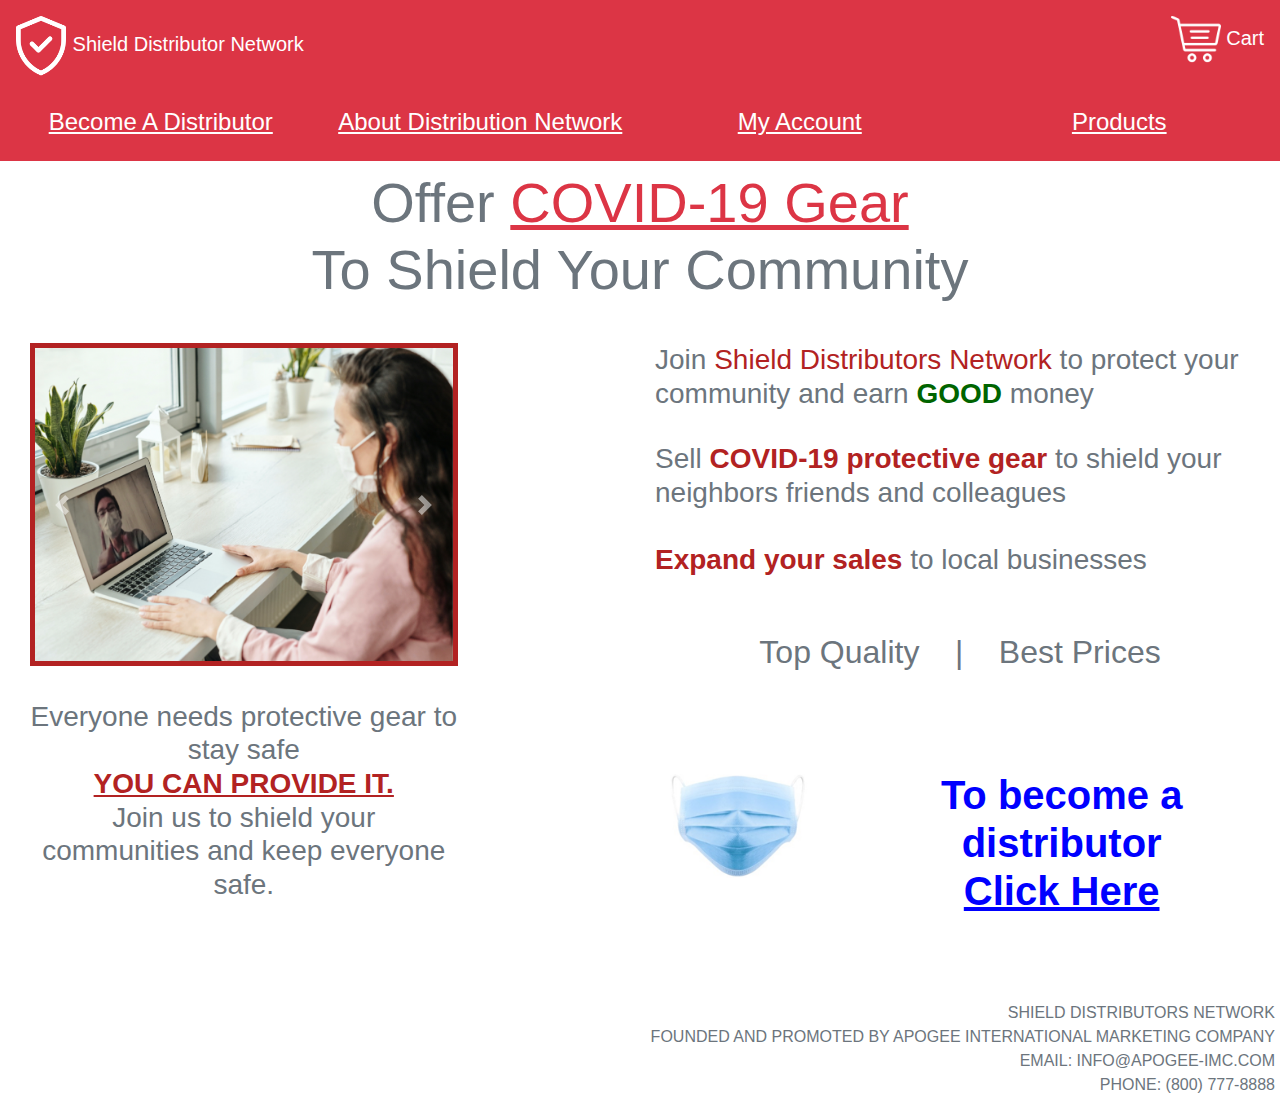
==== index.html @ ff384525 "Update index.html" ====
<!DOCTYPE html>
<html lang="en">

<head>
    <meta charset="UTF-8">
    <meta name="viewport" content="width=device-width, initial-scale=1.0">
    <link rel="stylesheet" href="https://stackpath.bootstrapcdn.com/bootstrap/4.4.1/css/bootstrap.min.css"
        integrity="sha384-Vkoo8x4CGsO3+Hhxv8T/Q5PaXtkKtu6ug5TOeNV6gBiFeWPGFN9MuhOf23Q9Ifjh" crossorigin="anonymous">
    <link rel="stylesheet" href="style.css">
    <title>Shield Distribution Network</title>
</head>

<body>
    <!-- DESKTOP -->
    <div id="desktop-only">

        <div class="container-fluid p-3 mb-2 bg-danger text-white">
            <div class="row">
                <div class="col">
                    <h5>
<a href="https://internationalmenus.github.io/covid/"><img src= "logo.png"><span style="color:white" ;> Shield Distributor Network </span></a>
                    </h5>
                </div>
                <div class="col">

                </div>
                <div class="col">
                    <div class="text-right">
                        <h5>
<a href="https://healthdistributor.myshopify.com/cart"><img src= "cart.png"><span style="color:white" ;> Cart </span></a>
                        </h5>
                    </div>
                </div>
            </div>

            <div class="container">
                <div class="row">
                    <div class="text-danger">...</div>
                </div>
            </div>

            <div class="row">
                <div class="col">
                    <div class="text-center">
                        <h4>
                            <!--<u>Distribution Network</u>-->
                            <div class="navTab"> <a href="https://healthdistributor.myshopify.com/account/register">
                                <span style="color:white" ;><u>Become A Distributor</u></span></a></div>
                        </h4>
                    </div>
                </div>

                <div class="col">
                    <div class="text-center">
                        <h4>
                            <div class="navTab"> <a href="distribution.html">
                        <span style="color:white" ;><u>About Distribution Network</u></span></a></div>
                        </a></u>
                        </h4>
                    </div>
                </div>

                <div class="col">
                    <div class="text-center">
                        <h4>
                            <div class="navTab"><a href="https://healthdistributor.myshopify.com/account/login">
                            <span style="color:white" ;><u>My Account</u></span>
                        </a></div>
                        </h4>
                    </div>
                </div>

                <div class="col">
                    <div class="text-center">
                        <h4>
                            <div class="navTab"><a href="https://healthdistributor.myshopify.com/collections/all">
                            <span style="color:white" ;><u>Products</u></span>
                        </a></div>
                        </h4>
                    </div>
                </div>


            </div>
        </div>



        <div class="container">

            <h1 class="display-4 text-secondary text-center">Offer <u class="text-danger">COVID-19 Gear</u><br> To
                Shield
                Your Community</h1>

            <div class="row" style="        text-align: center;
        margin-top: 40px;">
            </div>
        </div>

        <div class="container-fluid">
            <div class="row">

                <div class="col-lg-6 col-12">
                    <div class="col-3"></div>
                    <div class="col-md-12 col-lg-9">
                        <div id="carouselExampleIndicators" class="carousel slide" data-ride="carousel"
                            data-interval="5000">
                            <div class="carousel-inner"
                                style="border-style: solid; border-color:#B22222; border-width: 5px;">
                                <div class="carousel-item active">
                                    <img src="1.jpeg" class="d-block w-100" alt="...">
                                </div>
                                <div class="carousel-item">
                                    <img src="2.jpeg" class="d-block w-100" alt="...">
                                </div>
                                <div class="carousel-item">
                                    <img src="3.jpeg" class="d-block w-100" alt="...">
                                </div>
                                <div class="carousel-item">
                                    <img src="4.jpeg" class="d-block w-100" alt="...">
                                </div>
                                <div class="carousel-item">
                                    <img src="5.jpeg" class="d-block w-100" alt="...">
                                </div>
                            </div>
                            <a class="carousel-control-prev" href="#carouselExampleIndicators" role="button"
                                data-slide="prev">
                                <span class="carousel-control-prev-icon" aria-hidden="true"></span>
                                <span class="sr-only">Previous</span>
                            </a>
                            <a class="carousel-control-next" href="#carouselExampleIndicators" role="button"
                                data-slide="next">
                                <span class="carousel-control-next-icon" aria-hidden="true"></span>
                                <span class="sr-only">Next</span>
                            </a>
                        </div>
                        <h3 class="text-center text-secondary" style="margin-bottom: 50px;">
                            <br>
                            Everyone needs protective gear to stay safe<br> <span
                                style="color: #B22222; font-weight: bold; text-decoration: underline;">
                                YOU CAN PROVIDE IT.
                            </span><br> Join us to shield your communities and keep everyone safe.
                        </h3>
                    </div>
                </div>

                <div class="col-lg-6 col-md-12 col-sm-12">
                    <h3 class="text-secondary joinShield">
                        Join <span style="color: #B22222;">Shield Distributors Network</span> to protect your community
                        and
                        earn <span style="color: darkgreen; font-weight: bold;">GOOD </span>money</span>
                    </h3>
                    <br>
                    <h3 class="text-secondary sellCovid">
                        Sell <span style="color: #B22222; font-weight: bold;">COVID-19 protective gear</span> to shield
                        your
                        neighbors friends and colleagues<br><br>
                        <span style="color: #B22222; font-weight: bold;">Expand your sales</span> to local businesses
                    </h3><br><br>

                    <div class="container">
                        <!-- <div class="row">
                            <div class="col-2"></div>
                            <div class="col-3">
                                <h2 class="text-secondary text-center">
                                    Top Quality
                                </h2>
                            </div>
                            <div class="col-1"> <h1 class="text-secondary">|</h1></div>
                            <div class="col-3">
                                <h2 class="text-secondary text-left">
                                    Best Prices
                                </h2>
                            </div>
                            <div class="col-2"></div>
                        </div> -->

                        <div class="row">
                            <h2 class="text-secondary text-center" style="margin: 0 auto;">
                                Top Quality &nbsp; &nbsp;|&nbsp; &nbsp; Best Prices
                            </h2>
                        </div>
                    </div>

                    <div class="container">
                        <div class="row" style="margin-top: 100px;">
                            <div class="col-4">
                                <img class="mask" src="mask-covid.png" alt="mask">
                            </div>

                            <div class="col-8">
                                <h1 class="text-center" style="width: 100%;">
                                    <a class="clickHere" style="color: blue; font-weight: bold;"
                                        href="https://healthdistributor.myshopify.com/account/register">
                                        To become a distributor<br>
                                        <span style="font-weight: bold; text-decoration: underline;">Click Here</span>
                                    </a>
                                </h1>
                            </div>
                        </div>
                    </div>
                </div>
            </div>
        </div>

        <footer class="text-secondary" style="text-align: right; margin: 50px 5px 5px 5px;">
            <div>SHIELD DISTRIBUTORS NETWORK</div>
            <div>FOUNDED AND PROMOTED BY APOGEE INTERNATIONAL MARKETING COMPANY</div>
            <div>EMAIL: INFO@APOGEE-IMC.COM</div>
            <div>PHONE: (800) 777-8888</div>
        </footer>
    </div>




    <!-- Mobile -->
    <div id="mobile-only">

        <nav class="navbar navbar-expand-lg navbar-danger">
            <a class="navbar-brand" href="https://internationalmenus.github.io/covid/"><img src= "logo.png">Shield Distribution Network</a>
            <button class="navbar-toggler" type="button" data-toggle="collapse" data-target="#navbarNavAltMarkup"
                aria-controls="navbarNavAltMarkup" aria-expanded="false" aria-label="Toggle navigation">
                <span class="navbar-toggler-icon"></span>
            </button>
            <div class="collapse navbar-collapse" id="navbarNavAltMarkup">
                <div class="navbar-nav">
                    <a class="nav-item nav-link active text-white" href="https://healthdistributor.myshopify.com/account/register">Become A Distributor <span
                            class="sr-only">(current)</span></a>
                    <a class="nav-item nav-link text-white" href="distribution.html">About Distribution Network</a>
                    <a class="nav-item nav-link text-white" href="https://healthdistributor.myshopify.com/account/register">My Account</a>
                    <a class="nav-item nav-link text-white" href="https://healthdistributor.myshopify.com/collections/all">Products</a>
                    <a class="nav-item nav-link text-white" href="https://healthdistributor.myshopify.com/cart">Cart</a>
                </div>
            </div>
        </nav>



        <div class="container">

            <h1 class="display-4 text-secondary text-center">Offer <u class="text-danger">COVID-19 Gear</u><br> To
                Shield
                Your Community</h1>

            <div class="row" style="        text-align: center;
        margin-top: 40px;">
            </div>
        </div>

        <div class="container-fluid">
            <div class="row">

                <div class="col-lg-6 col-12">
                    <div class="col-3"></div>
                    <div class="col-md-12 col-lg-9">
                        <div id="carouselExampleIndicators" class="carousel slide" data-ride="carousel"
                            data-interval="5000">
                            <div class="carousel-inner"
                                style="border-style: solid; border-color:#B22222; border-width: 5px;">
                                <div class="carousel-item active">
                                    <img src="1.jpeg" class="d-block w-100" alt="...">
                                </div>
                                <div class="carousel-item">
                                    <img src="2.jpeg" class="d-block w-100" alt="...">
                                </div>
                                <div class="carousel-item">
                                    <img src="3.jpeg" class="d-block w-100" alt="...">
                                </div>
                                <div class="carousel-item">
                                    <img src="4.jpeg" class="d-block w-100" alt="...">
                                </div>
                                <div class="carousel-item">
                                    <img src="5.jpeg" class="d-block w-100" alt="...">
                                </div>
                            </div>
                            <a class="carousel-control-prev" href="#carouselExampleIndicators" role="button"
                                data-slide="prev">
                                <span class="carousel-control-prev-icon" aria-hidden="true"></span>
                                <span class="sr-only">Previous</span>
                            </a>
                            <a class="carousel-control-next" href="#carouselExampleIndicators" role="button"
                                data-slide="next">
                                <span class="carousel-control-next-icon" aria-hidden="true"></span>
                                <span class="sr-only">Next</span>
                            </a>
                        </div>
                        <h3 class="text-center text-secondary" style="margin-bottom: 50px;">
                            <br>
                            Everyone needs protective gear to stay safe<br> <span
                                style="color: #B22222; font-weight: bold; text-decoration: underline;">
                                YOU CAN PROVIDE IT.
                            </span><br> Join us to shield your communities and keep everyone safe.
                        </h3>
                    </div>
                </div>

                <div class="col-lg-6 col-md-12 col-sm-12">
                    <h3 class="text-secondary joinShield">
                        Join <span style="color: #B22222;">Shield Distributors Network</span> to protect your community
                        and
                        earn <span style="color: darkgreen; font-weight: bold;">GOOD </span>money</span>
                    </h3>

                    <h3 class="text-secondary sellCovid">
                        Sell <span style="color: #B22222; font-weight: bold;">COVID-19 protective gear</span> to shield
                        your
                        neighbors friends and colleagues<br><br>
                        <span style="color: #B22222; font-weight: bold;">Expand your sales</span> to local businesses
                    </h3>

                    <div class="container">
                        <div class="row">
                            <h2 class="text-secondary text-center" style="margin: 0 auto;">
                                Top Quality &nbsp; &nbsp;|&nbsp; &nbsp; Best Prices
                            </h2>
                        </div>
                    </div>

                    <div class="container">
                        <div class="row" style="margin-top: 50px;">
                            <div class="col-12" style="margin-bottom: 20px; text-align: center;">
                                <img class="maskMobile" src="mask-covid.png" alt="mask">
                            </div>

                            <div class="col-12">
                                <h1 class="text-center clickHere" style="width: 100%;"> To become a distributor:
                                    <a style="color: blue; font-weight: bold;"
                                        href="https://healthdistributor.myshopify.com/account/register">
                                        <br>
                                        <!-- <span style="font-weight: bold; text-decoration: underline;">Click Here</span> -->
                                        <button type="button" class="btn btn-primary btn-lg"
                                            style="margin-top: 15px;">Click Here</button>
                                    </a>
                                </h1>
                            </div>
                        </div>
                    </div>
                </div>
            </div>
        </div>

        <footer class="text-secondary" style="text-align: right; margin: 50px 5px 5px 5px;">
            <div>SHIELD DISTRIBUTORS NETWORK</div>
            <div>FOUNDED AND PROMOTED BY APOGEE INTERNATIONAL MARKETING COMPANY</div>
            <div>EMAIL: INFO@APOGEE-IMC.COM</div>
            <div>PHONE: (800) 777-8888</div>
        </footer>
    </div>

    <script src="https://code.jquery.com/jquery-3.4.1.slim.min.js"
        integrity="sha384-J6qa4849blE2+poT4WnyKhv5vZF5SrPo0iEjwBvKU7imGFAV0wwj1yYfoRSJoZ+n"
        crossorigin="anonymous"></script>
    <script src="https://cdn.jsdelivr.net/npm/popper.js@1.16.0/dist/umd/popper.min.js"
        integrity="sha384-Q6E9RHvbIyZFJoft+2mJbHaEWldlvI9IOYy5n3zV9zzTtmI3UksdQRVvoxMfooAo"
        crossorigin="anonymous"></script>
    <script src="https://stackpath.bootstrapcdn.com/bootstrap/4.4.1/js/bootstrap.min.js"
        integrity="sha384-wfSDF2E50Y2D1uUdj0O3uMBJnjuUD4Ih7YwaYd1iqfktj0Uod8GCExl3Og8ifwB6"
        crossorigin="anonymous"></script>
    <script>
        var UA = navigator.userAgent;
        let hasTouchScreen = (
            /\b(BlackBerry|webOS|iPhone|IEMobile)\b/i.test(UA) ||
            /\b(Android|Windows Phone|iPad|iPod)\b/i.test(UA)
        );
        if (hasTouchScreen) {
            document.getElementById("mobile-only").style.display = "block";
            document.getElementById("desktop-only").style.display = "none";
        }
    </script>
</body>

</html>
---- style.css ----
.navbar-light .navbar-nav .active > .nav-link {
  color: white;
}

.navbar-light .navbar-brand {
  color: white;
}

.picture {
  margin-left: 200px;
}

.navbar-light .navbar-text {
  color: white;
}

.content {
  text-align: center;
  position: relative;
}

.centered {
  position: absolute;
  top: 50%;
  left: 50%;
  transform: translate(-60%, -30%);
  font-size: 22px;
}

@media (max-width: 768px) {
  .centered {
    position: absolute;
    top: 50%;
    left: 50%;
    transform: translate(-60%, -30%);
    font-size: 16px;
  }
}

@media (max-width: 576px) {
  .centered {
    position: absolute;
    top: 50%;
    left: 50%;
    transform: translate(-60%, -30%);
    font-size: 22px;
  }
}

.btnLeft {
  margin-right: 20px;
}

.btnRight {
  margin-left: 20px;
}

@media (max-width: 768px) {
  .btnLeft {
    margin-right: 5px;
  }

  .btnRight {
    margin-left: 5px;
  }
}

@media (max-width: 576px) {
  .btnLeft {
    margin-right: 20px;
  }

  .btnRight {
    margin-left: 20px;
  }
}

.cart {
  text-align: right;
}

@media (max-width: 992px) {
  .cart {
    text-align: left;
  }
}

/* mobile responsiveness */
@media (max-width: 992px) {
  .joinShield {
    text-align: center;
    margin-bottom: 50px;
  }
  .sellCovid {
    text-align: center;
    margin-bottom: 50px;
  }
}

.mask {
  width: 80%;
}

@media (max-width: 992px) {
  .mask {
    width: 100%;
  }
}

@media (max-width: 992px) {
  .maskMobile {
    width: 70%;
  }
}

@media (max-width: 576px) {
  .navTab {
    font-size: 18px;
  }
}

@media (max-width: 576px) {
  .clickHere {
    font-size: 30px;
  }
}

#mobile-only {
  display: none;
}
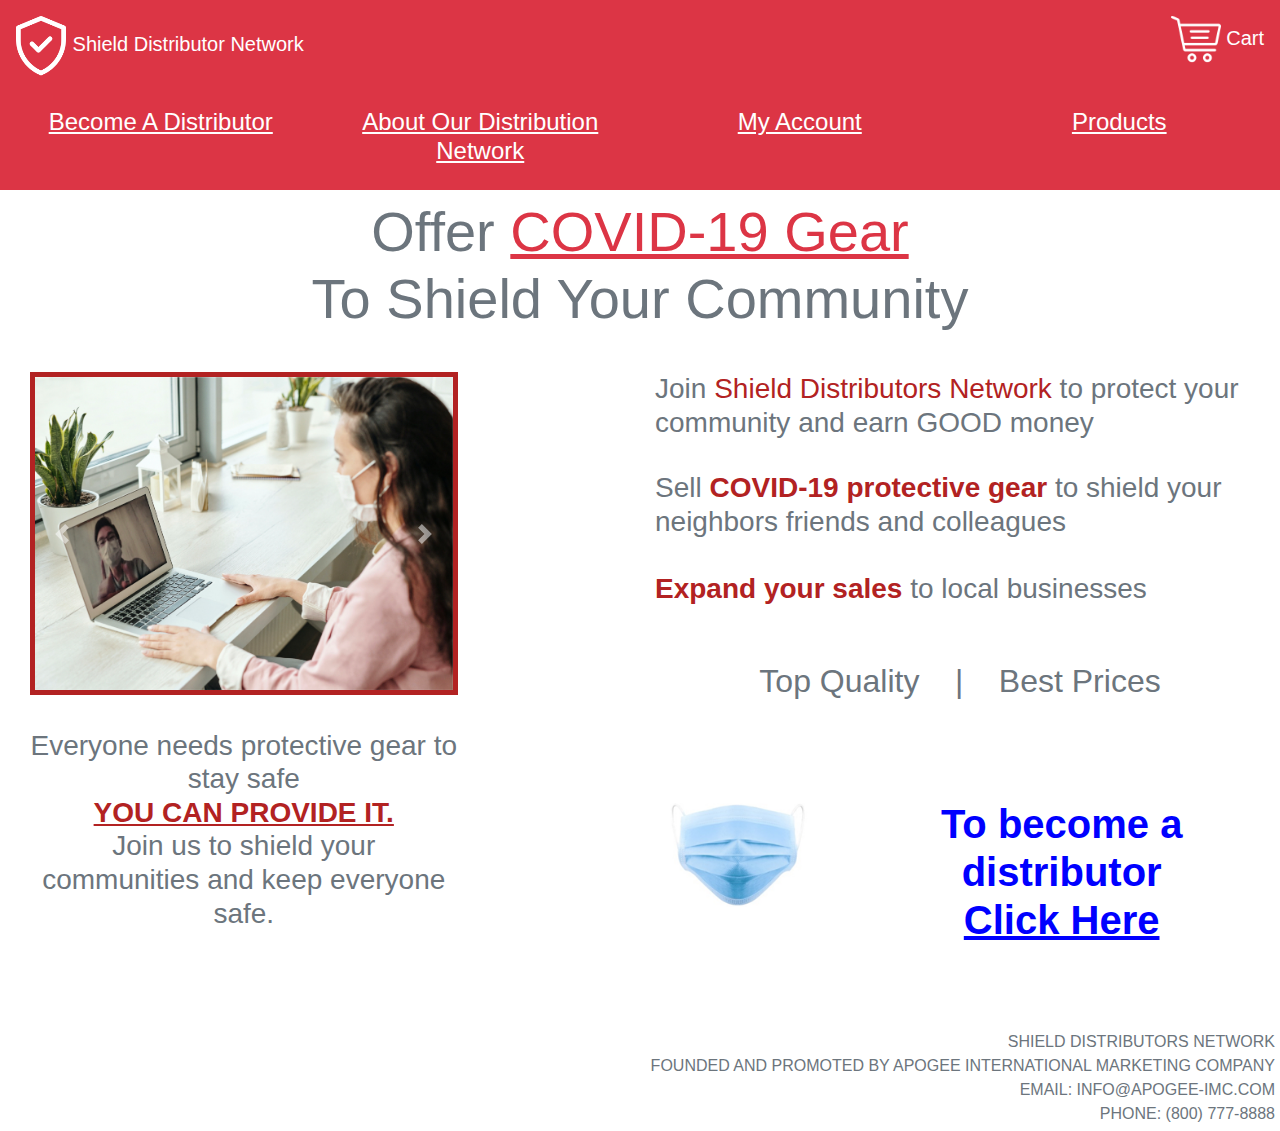
==== commit 44ec5e28: "Update index.html" ====
--- a/index.html
+++ b/index.html
@@ -54,7 +54,7 @@
                     <div class="text-center">
                         <h4>
                             <div class="navTab"> <a href="distribution.html">
-                        <span style="color:white" ;><u>About Distribution Network</u></span></a></div>
+                        <span style="color:white" ;><u>About Our Distribution Network</u></span></a></div>
                         </a></u>
                         </h4>
                     </div>
@@ -148,7 +148,7 @@
                     <h3 class="text-secondary joinShield">
                         Join <span style="color: #B22222;">Shield Distributors Network</span> to protect your community
                         and
-                        earn <span style="color: darkgreen; font-weight: bold;">GOOD </span>money</span>
+                        earn GOOD money</span>
                     </h3>
                     <br>
                     <h3 class="text-secondary sellCovid">
@@ -217,7 +217,7 @@
     <!-- Mobile -->
     <div id="mobile-only">
 
-        <nav class="navbar navbar-expand-lg navbar-danger">
+        <nav class="navbar navbar-expand-lg navbar-light" style="background-color: #CA444A;">
             <a class="navbar-brand" href="https://internationalmenus.github.io/covid/"><img src= "logo.png">Shield Distribution Network</a>
             <button class="navbar-toggler" type="button" data-toggle="collapse" data-target="#navbarNavAltMarkup"
                 aria-controls="navbarNavAltMarkup" aria-expanded="false" aria-label="Toggle navigation">
@@ -227,7 +227,7 @@
                 <div class="navbar-nav">
                     <a class="nav-item nav-link active text-white" href="https://healthdistributor.myshopify.com/account/register">Become A Distributor <span
                             class="sr-only">(current)</span></a>
-                    <a class="nav-item nav-link text-white" href="distribution.html">About Distribution Network</a>
+                    <a class="nav-item nav-link text-white" href="distribution.html">About Our Distribution Network</a>
                     <a class="nav-item nav-link text-white" href="https://healthdistributor.myshopify.com/account/register">My Account</a>
                     <a class="nav-item nav-link text-white" href="https://healthdistributor.myshopify.com/collections/all">Products</a>
                     <a class="nav-item nav-link text-white" href="https://healthdistributor.myshopify.com/cart">Cart</a>
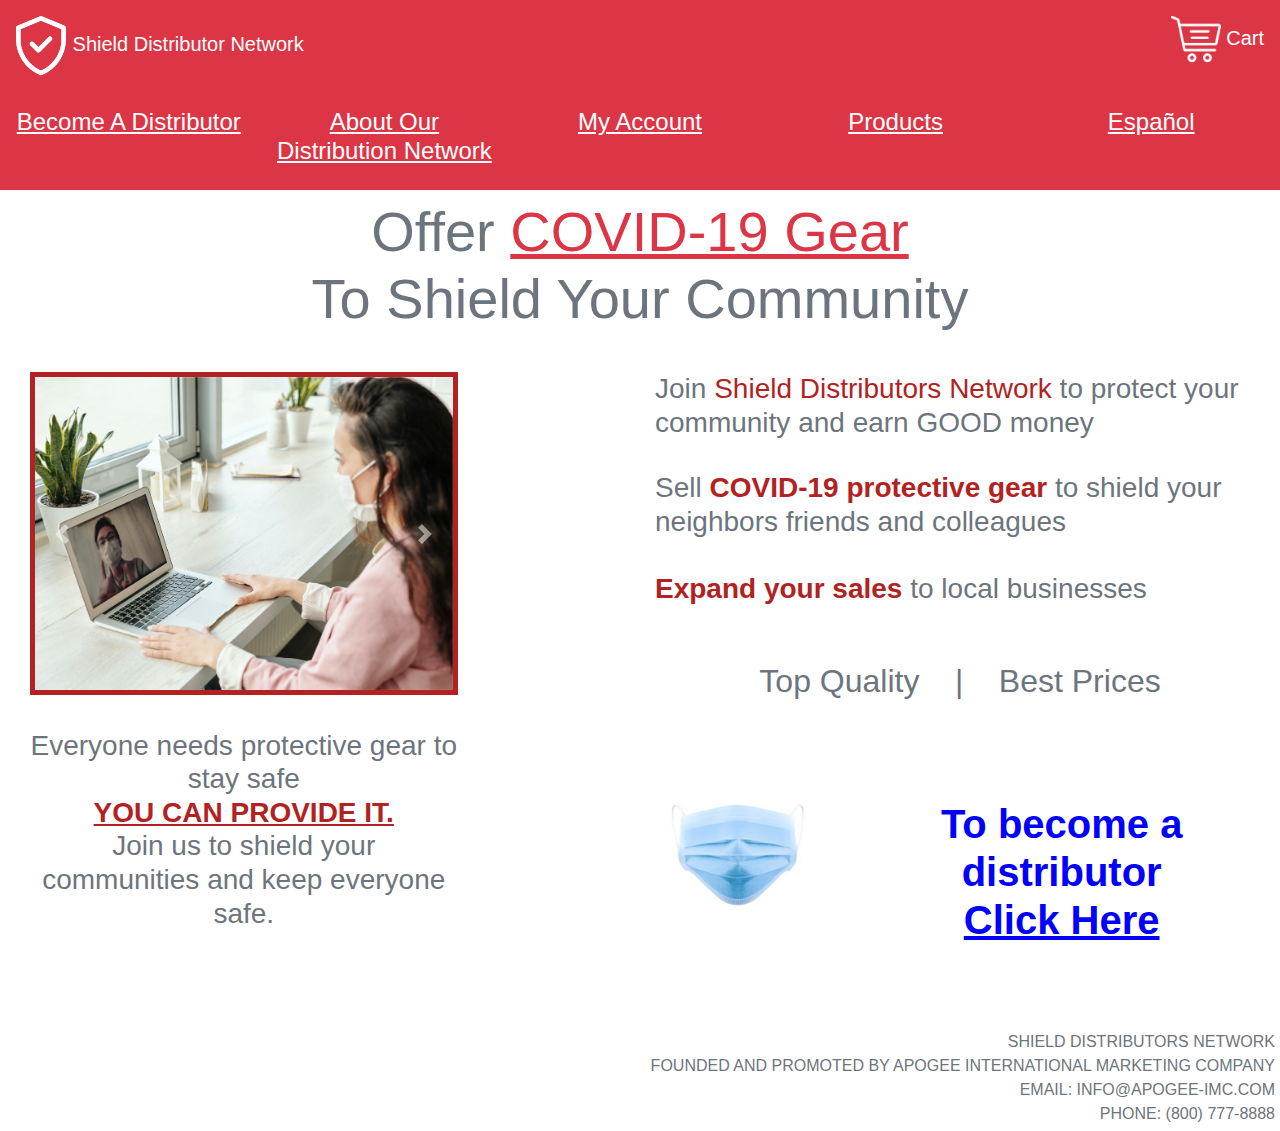
==== commit 1b6eecb7: "Update index.html" ====
--- a/index.html
+++ b/index.html
@@ -73,8 +73,18 @@
                 <div class="col">
                     <div class="text-center">
                         <h4>
-                            <div class="navTab"><a href="https://healthdistributor.myshopify.com/collections/all">
+                            <div class="navTab"><a href="https://healthdistributor.myshopify.com">
                             <span style="color:white" ;><u>Products</u></span>
+                        </a></div>
+                        </h4>
+                    </div>
+                </div>
+        
+        <div class="col">
+                    <div class="text-center">
+                        <h4>
+                            <div class="navTab"><a href="spanish.html">
+                            <span style="color:white" ;><u>Español</u></span>
                         </a></div>
                         </h4>
                     </div>
@@ -229,7 +239,8 @@
                             class="sr-only">(current)</span></a>
                     <a class="nav-item nav-link text-white" href="distribution.html">About Our Distribution Network</a>
                     <a class="nav-item nav-link text-white" href="https://healthdistributor.myshopify.com/account/register">My Account</a>
-                    <a class="nav-item nav-link text-white" href="https://healthdistributor.myshopify.com/collections/all">Products</a>
+                    <a class="nav-item nav-link text-white" href="https://healthdistributor.myshopify.com">Products</a>
+                    <a class="nav-item nav-link text-white" href="https://healthdistributor.myshopify.com">Español</a>
                     <a class="nav-item nav-link text-white" href="https://healthdistributor.myshopify.com/cart">Cart</a>
                 </div>
             </div>
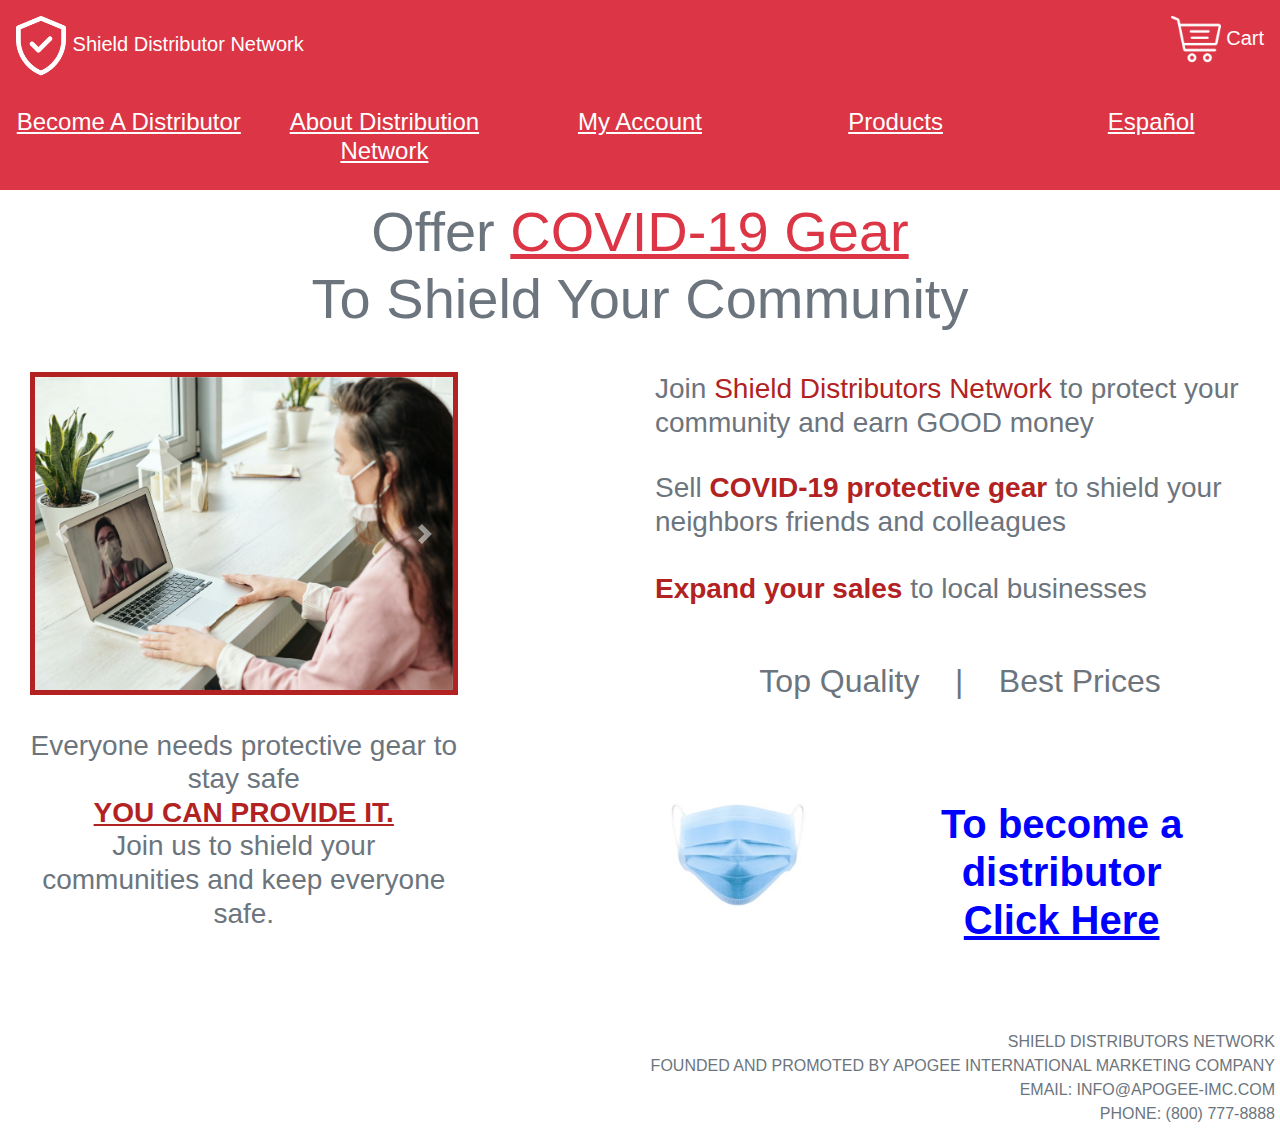
==== commit cbd36c8a: "Update index.html" ====
--- a/index.html
+++ b/index.html
@@ -54,7 +54,7 @@
                     <div class="text-center">
                         <h4>
                             <div class="navTab"> <a href="distribution.html">
-                        <span style="color:white" ;><u>About Our Distribution Network</u></span></a></div>
+                        <span style="color:white" ;><u>About Distribution Network</u></span></a></div>
                         </a></u>
                         </h4>
                     </div>
